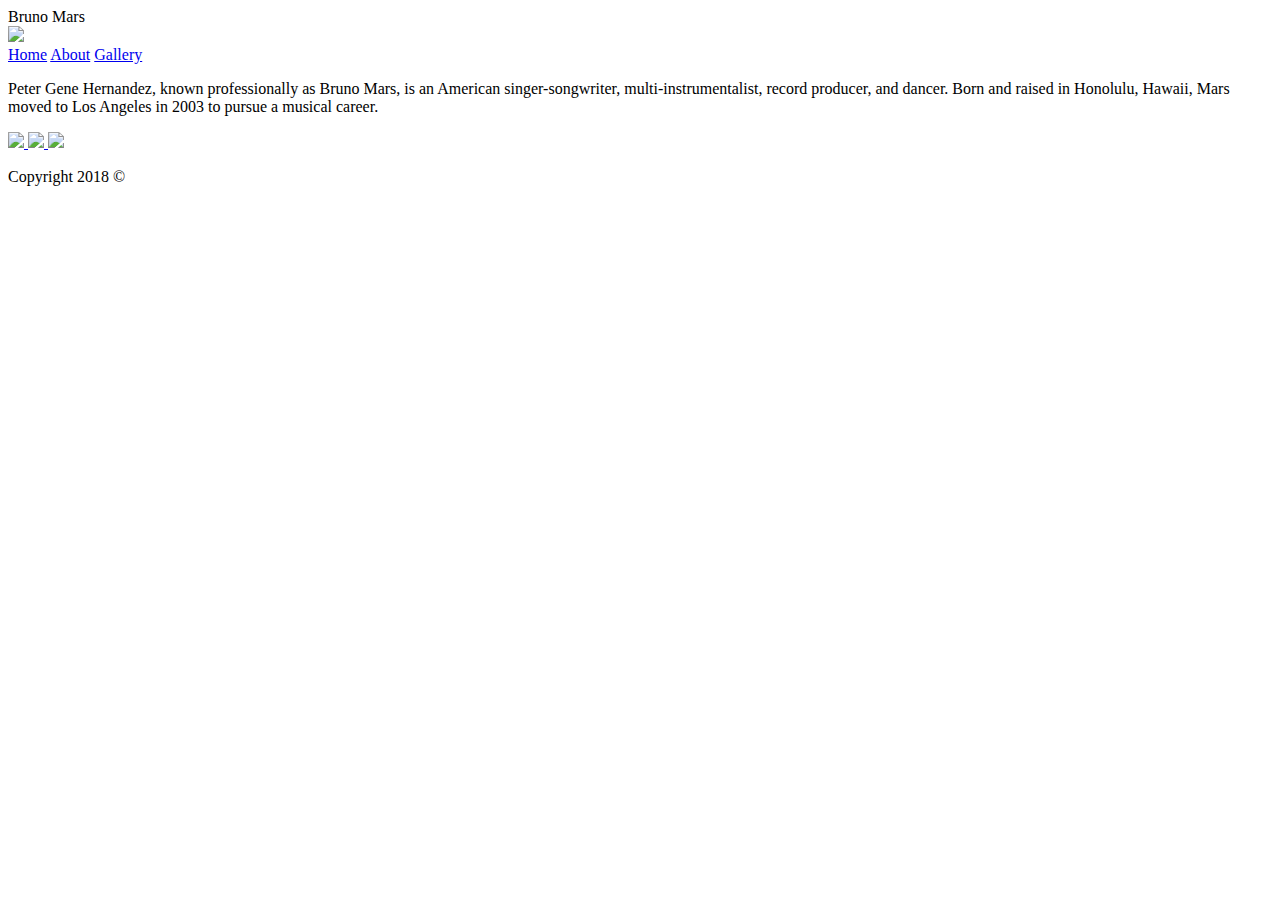
==== about.html @ 41049c5d "box model" ====
<!DOCTYPE html>
<html>
    <head>
        <title> </title>
        <meta charset="utf-8"/>
        <link rel="stylesheet" href="css/style.css" type="text/css" />
    </head>
    <body>
        <div class="header">Bruno Mars</div>
        <img id="headImg" src="https://www.tangol.com/Fotos/Tours/bruno-mars-estadio-la-plata_2410_201707050617560.JPG">
        <div class=navbar>
             <a href="index.html">Home</a>
             <a href="about.html">About</a>
             <a href="gallery.html">Gallery</a>
        </div>
        <div class="aboutMain">
            <div class="leftPane">
               <P> Peter Gene Hernandez, known professionally as Bruno Mars, is an American singer-songwriter, multi-instrumentalist, record producer, and dancer.
                Born and raised in Honolulu, Hawaii, Mars moved to Los Angeles in 2003 to pursue a musical career.</P>
                
                
            </div>
             <div class="rightPane">
            </div>
        </div>
        <div class="footer">
            <div class="social">
                <a href="#">
                    <img class="social-image" src="https://upload.wikimedia.org/wikipedia/commons/thumb/c/c2/F_icon.svg/2000px-F_icon.svg.png">
                </a>
                <a href="#">
                    <img class="social-image" src="http://goinkscape.com/wp-content/uploads/2015/07/twitter-logo-final.png">
                </a>
                <a href="#">
                    <img class="social-image" src="https://instagram-brand.com/wp-content/uploads/2016/11/app-icon2.png">
                </a>
            </div>
            <div>
                <p>Copyright 2018 &copy</p>
            </div>
        </div>
        <script src="https://ajax.googleapis.com/ajax/libs/jquery/3.3.1/jquery.min.js"></script>
        <script type="text/javascript" src="js/script.js"></script>
    </body>
</html>
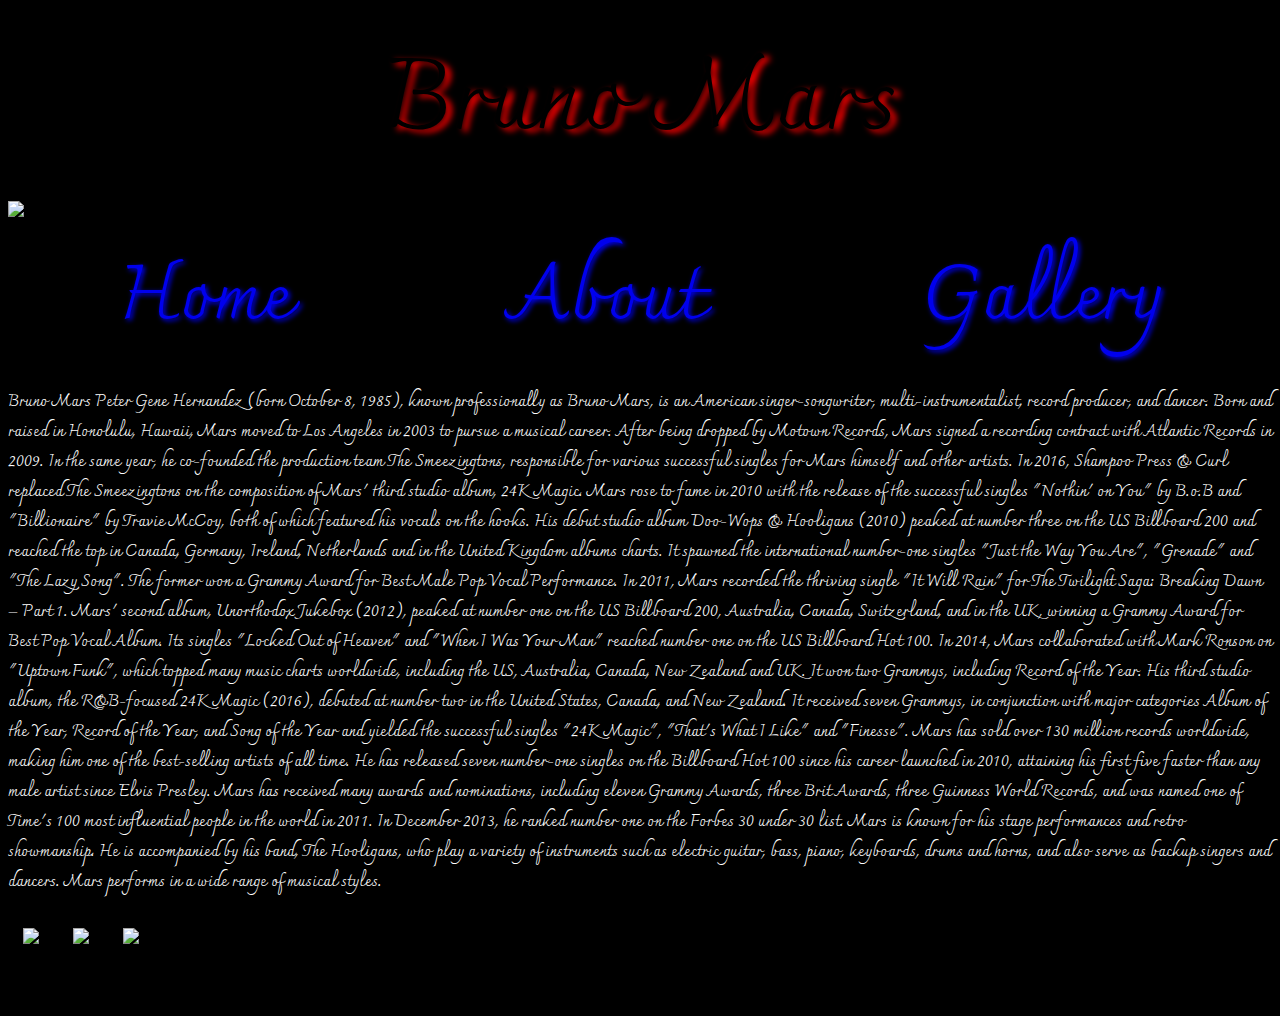
==== commit f5cf166a: "box model" ====
--- a/about.html
+++ b/about.html
@@ -4,6 +4,7 @@
         <title> </title>
         <meta charset="utf-8"/>
         <link rel="stylesheet" href="css/style.css" type="text/css" />
+        <link href="https://fonts.googleapis.com/css?family=Charmonman" rel="stylesheet">
     </head>
     <body>
         <div class="header">Bruno Mars</div>
@@ -15,8 +16,16 @@
         </div>
         <div class="aboutMain">
             <div class="leftPane">
-               <P> Peter Gene Hernandez, known professionally as Bruno Mars, is an American singer-songwriter, multi-instrumentalist, record producer, and dancer.
-                Born and raised in Honolulu, Hawaii, Mars moved to Los Angeles in 2003 to pursue a musical career.</P>
+               <P> 
+Bruno Mars
+
+Peter Gene Hernandez (born October 8, 1985), known professionally as Bruno Mars, is an American singer-songwriter, multi-instrumentalist, record producer, and dancer. Born and raised in Honolulu, Hawaii, Mars moved to Los Angeles in 2003 to pursue a musical career. After being dropped by Motown Records, Mars signed a recording contract with Atlantic Records in 2009. In the same year, he co-founded the production team The Smeezingtons, responsible for various successful singles for Mars himself and other artists. In 2016, Shampoo Press & Curl replaced The Smeezingtons on the composition of Mars' third studio album, 24K Magic.
+
+Mars rose to fame in 2010 with the release of the successful singles "Nothin' on You" by B.o.B and "Billionaire" by Travie McCoy, both of which featured his vocals on the hooks. His debut studio album Doo-Wops & Hooligans (2010) peaked at number three on the US Billboard 200 and reached the top in Canada, Germany, Ireland, Netherlands and in the United Kingdom albums charts. It spawned the international number-one singles "Just the Way You Are", "Grenade" and "The Lazy Song". The former won a Grammy Award for Best Male Pop Vocal Performance. In 2011, Mars recorded the thriving single "It Will Rain" for The Twilight Saga: Breaking Dawn – Part 1.
+
+Mars' second album, Unorthodox Jukebox (2012), peaked at number one on the US Billboard 200, Australia, Canada, Switzerland, and in the UK, winning a Grammy Award for Best Pop Vocal Album. Its singles "Locked Out of Heaven" and "When I Was Your Man" reached number one on the US Billboard Hot 100. In 2014, Mars collaborated with Mark Ronson on "Uptown Funk", which topped many music charts worldwide, including the US, Australia, Canada, New Zealand and UK. It won two Grammys, including Record of the Year. His third studio album, the R&B-focused 24K Magic (2016), debuted at number two in the United States, Canada, and New Zealand. It received seven Grammys, in conjunction with major categories Album of the Year, Record of the Year, and Song of the Year and yielded the successful singles "24K Magic", "That's What I Like" and "Finesse".
+
+Mars has sold over 130 million records worldwide, making him one of the best-selling artists of all time. He has released seven number-one singles on the Billboard Hot 100 since his career launched in 2010, attaining his first five faster than any male artist since Elvis Presley. Mars has received many awards and nominations, including eleven Grammy Awards, three Brit Awards, three Guinness World Records, and was named one of Time's 100 most influential people in the world in 2011. In December 2013, he ranked number one on the Forbes 30 under 30 list. Mars is known for his stage performances and retro showmanship. He is accompanied by his band, The Hooligans, who play a variety of instruments such as electric guitar, bass, piano, keyboards, drums and horns, and also serve as backup singers and dancers. Mars performs in a wide range of musical styles.</P>
                 
                 
             </div>
--- a/css/style.css
+++ b/css/style.css
@@ -0,0 +1,42 @@
+html {
+    height: 100%;
+}
+
+body {
+    height: 100%;
+    background-color: black;
+    font-family: Charmonman;
+}
+a {
+    text-decoration: none;
+}
+
+.main {
+    height: 100%;
+}
+.social-image{
+    width: 30px;
+    margin: 15px;
+}
+
+.header{
+display:flex;
+ justify-content: center ;
+  text-shadow: 6px 3px 6px red;
+  font-size: 100px;
+}
+
+.navbar{
+display:flex;
+ justify-content: space-around ;
+  text-shadow: 2px 2px 5px blue;
+  font-size:75px;
+}
+
+#headImg{
+    width:100%;
+}
+
+.leftPane{
+color:white;
+}